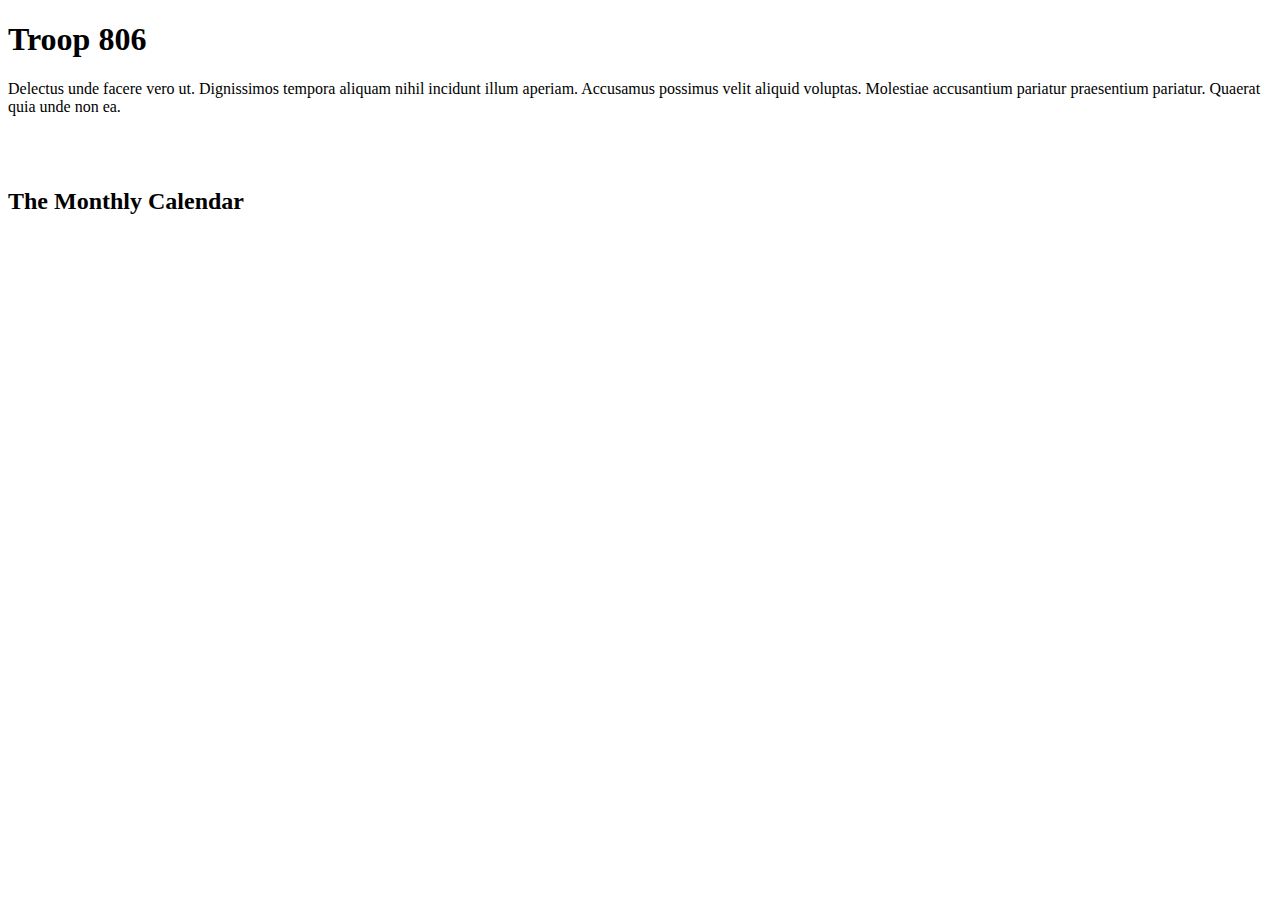
==== contact.html @ 6cce47a7 "mild clean up" ====
<!DOCTYPE html>
<html>

<head>
  <meta charset="utf-8">
  <meta name="viewport" content="width=device-width">
  <title>Scout Troop 86</title>
  <link href="style.css" rel="stylesheet" type="text/css" />
</head>

<body>
  <h1>Troop 806</h1>
  <p>Delectus unde facere vero ut. Dignissimos tempora aliquam nihil incidunt illum aperiam. Accusamus possimus velit aliquid voluptas. Molestiae accusantium pariatur praesentium pariatur. Quaerat quia unde non ea.</p>
<br>
<br>
<h2>The Monthly Calendar</h2>
<iframe src="https://calendar.google.com/calendar/embed?src=javolimknjige4%40gmail.com&ctz=Australia%2FSydney" style="border: 0" width="800" height="600" frameborder="0" scrolling="no"></iframe>
  
  <script src="script.js"></script>

</body>
</html>
---- style.css ----

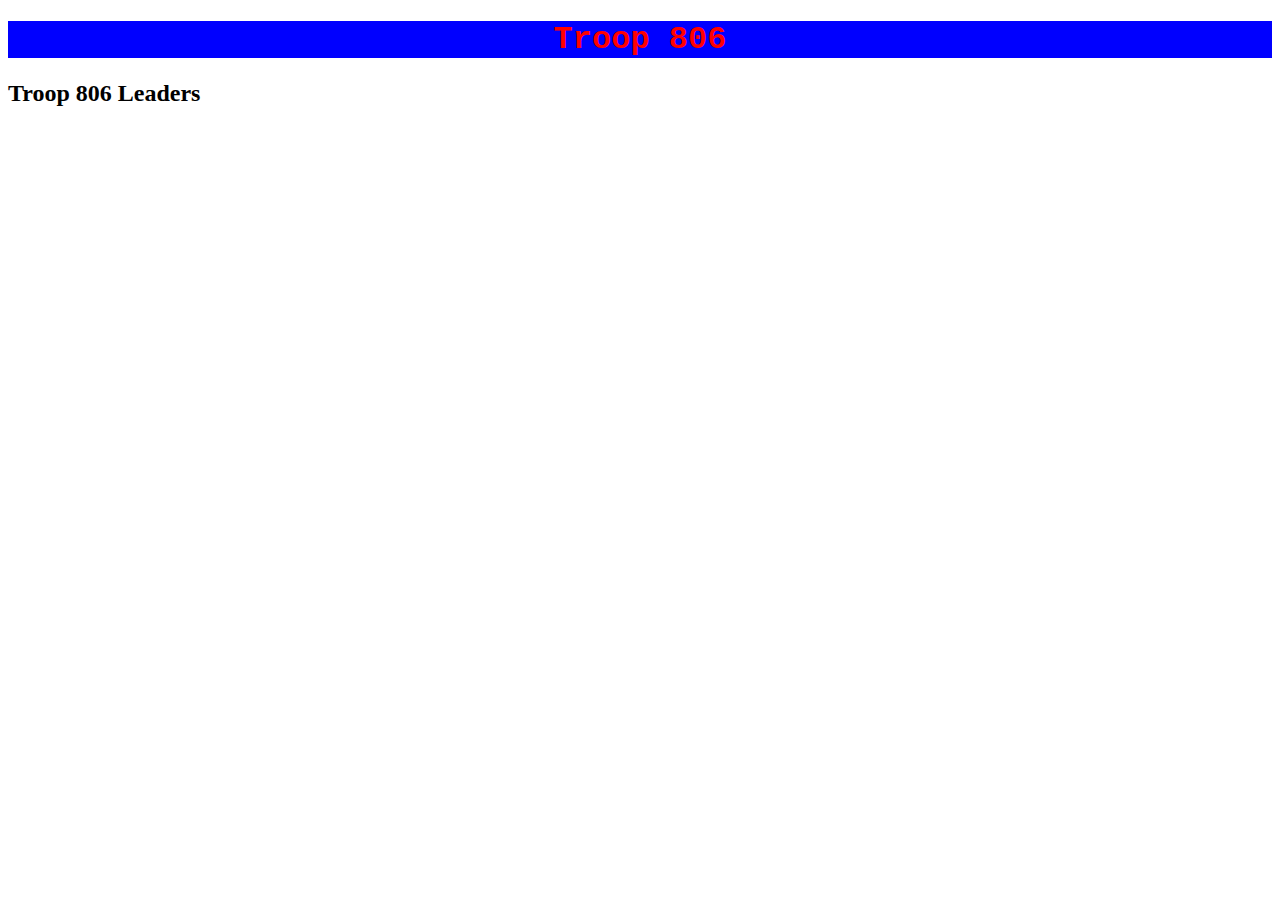
==== commit 210069b5: "nap" ====
--- a/contact.html
+++ b/contact.html
@@ -10,12 +10,7 @@
 
 <body>
   <h1>Troop 806</h1>
-  <p>Delectus unde facere vero ut. Dignissimos tempora aliquam nihil incidunt illum aperiam. Accusamus possimus velit aliquid voluptas. Molestiae accusantium pariatur praesentium pariatur. Quaerat quia unde non ea.</p>
-<br>
-<br>
-<h2>The Monthly Calendar</h2>
-<iframe src="https://calendar.google.com/calendar/embed?src=javolimknjige4%40gmail.com&ctz=Australia%2FSydney" style="border: 0" width="800" height="600" frameborder="0" scrolling="no"></iframe>
-  
+  <h2>Troop 806 Leaders</h2>
   <script src="script.js"></script>
 
 </body>
--- a/style.css
+++ b/style.css
@@ -1 +1,16 @@
+h1 {
+    color: red;
+    background-color: blue;
+    font-family:'Courier New', Courier, monospace;
+    text-align: center;
+}
+p {
+    font-family:'Franklin Gothic Medium', 'Arial Narrow', Arial, sans-serif;
+    color: green;
+    background-color:aqua;
+    text-align: center;
+}
 
+.cal {
+    padding-left: 200px;
+}